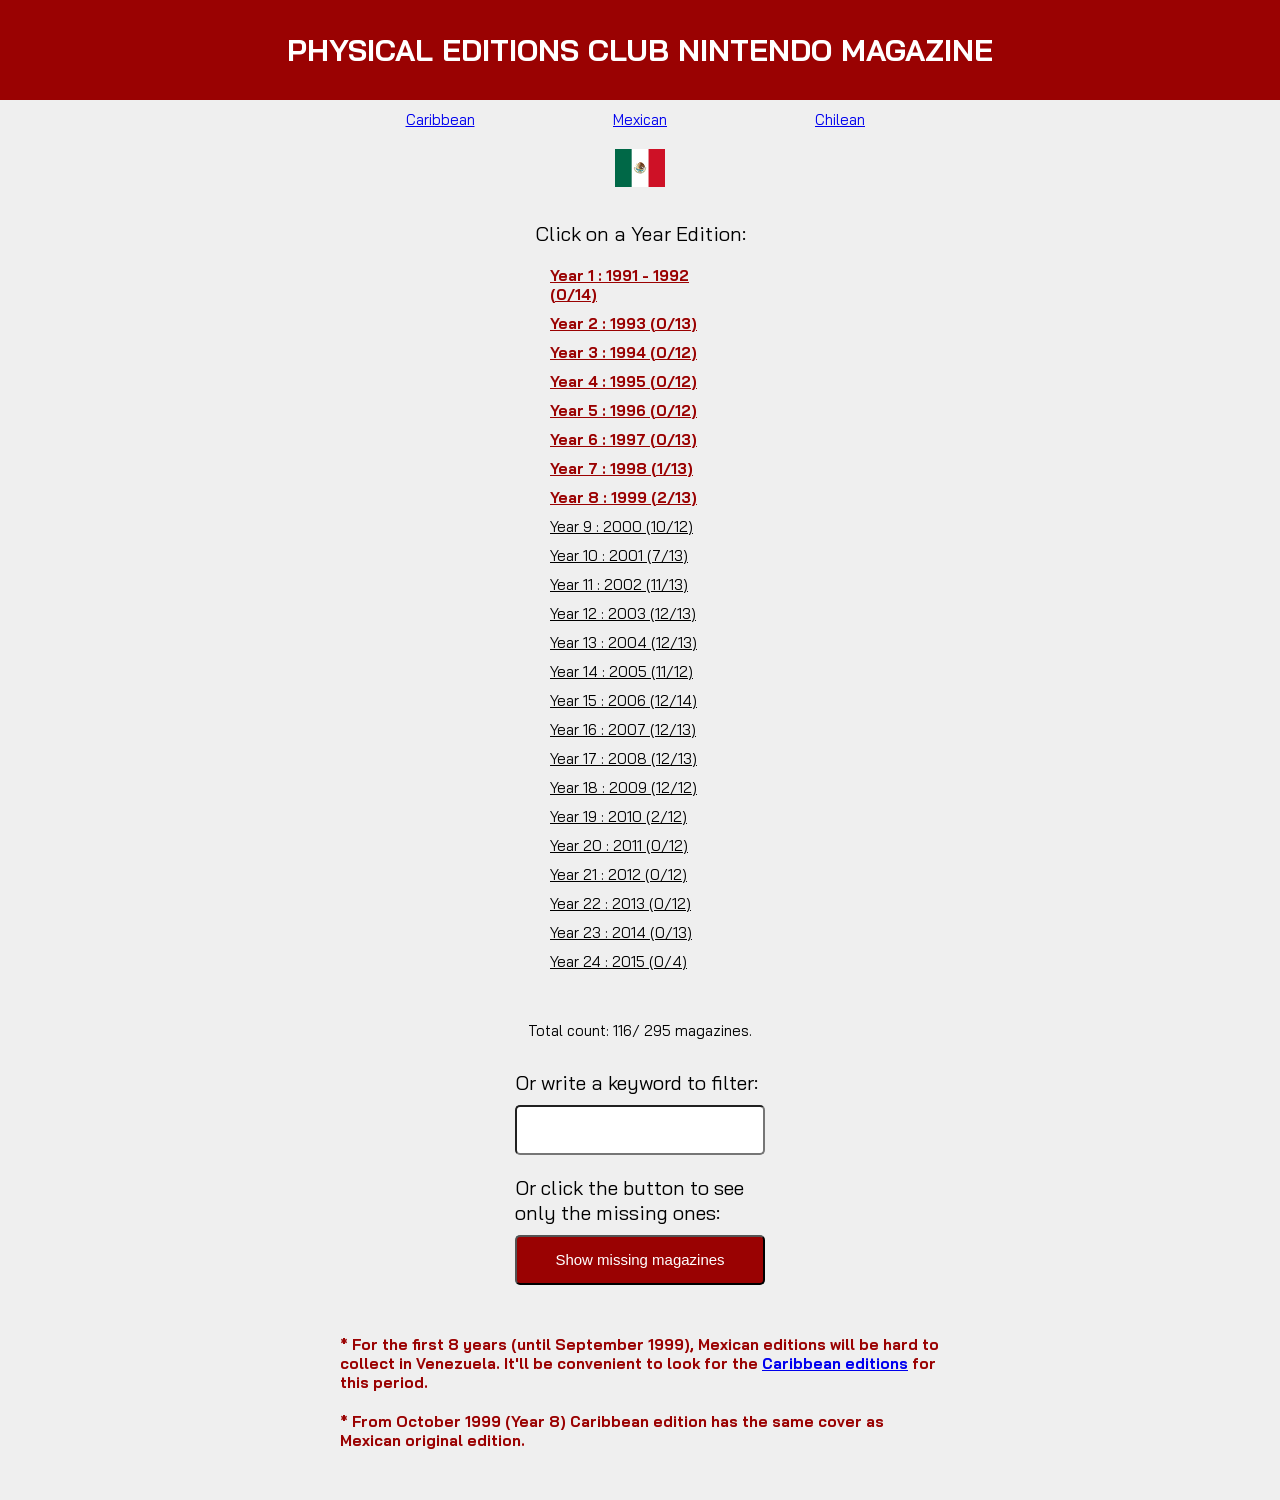
==== index.html @ b3091d08 "Deleting unnecessary styles files." ====
<!DOCTYPE html>
<html lang="en">
<head>
    <meta charset="UTF-8">
    <meta http-equiv="X-UA-Compatible" content="ie=edge">
    <meta name="viewport" content="width=device-width, initial-scale=1.0">
    <meta name="description" content="Web App to control the inventory of physical verions of the Club Nintendo Magazine.">
	<meta name= "robots" content= "index, follow">
    <title>Club Nintendo Magazine Inventory</title>
    <link rel="preconnect" href="https://fonts.googleapis.com">
    <link rel="preconnect" href="https://fonts.gstatic.com" crossorigin>
    <link href="https://fonts.googleapis.com/css2?family=Bai+Jamjuree&display=swap" rel="stylesheet">
    <link rel="stylesheet" href="./styles/index.css">
    <link rel="stylesheet" href="./components/menu.css">
    <link href="./styles/tablets.css" media="screen and (min-width: 700px)" type="text/css" rel="stylesheet" />
</head>
<body>
    <main>
        <h1>PHYSICAL EDITIONS CLUB NINTENDO MAGAZINE</h1>
        <section id="editions_menu">

        </section>
        <section>
            <div class="flag-container">
                <img src="./flags/mx.svg" alt="mexican flag">
            </div>
        </section>
        <section class="section1">
            <p>Click on a Year Edition:</p>
            <article id="years_container">
    
            </article>
            <article id="total_count_container">
                <p id="total_count">

                </p>
            </article>
            <article class="filter-container">
                <div>
                    <p>Or write a keyword to filter:</p>
                    <p>
                        <input type="text" id="search_input" name="">
                    </p>
                </div>
                <div class="btn-container">
                    <p>Or click the button to see only the missing ones:</p>
                    <p class="btn-p">
                        <button id="missing_magazines_btn">Show missing magazines</button>
                    </p>
                </div>
            </article>
        </section>
        <section class="section2">
            <h2 id="year"></h2>
            <article id="covers_container">
    
            </article>
        </section>
        <section class="section3">
            <article>
                <p class="covers-comment">* For the first 8 years (until September 1999), Mexican editions will be hard to collect in Venezuela. It'll be convenient to look for the <a href="./caribbean_collection/caribbean.html">Caribbean editions</a> for this period.</p>
                <p class="covers-comment">* From October 1999 (Year 8) Caribbean edition has the same cover as Mexican original edition.</p>
            </article>

        </section>
    </main>
    <script src="./components/menu.js"></script>
    <script type="module" src="./src/index.js"></script>
</body>
</html>
---- styles/index.css ----
* {
	box-sizing: border-box;
	margin: 0;
	padding: 0;
}

html {
	font-family: "Bai Jamjuree", sans-serif;
	font-size: 62.5%;
}

:root {
	--very-light-gray:#efefef;
	--text-input-field: #F7F7F7;
	--hospital-green: #ACD982;
	--very-light-blue:#e9f1f8;
	--dark-blue: #252C5A;
	--light-blue: rgb(195, 244, 254);
	--white: #FFFFFF;
	--black: #000000;
	--medium-blue: #048ba3;
	--kind-pink: #f7e8e3;
	--dark-pink:  #f8879a;
	--background: #fcf9f9;

	--rojo-granate: #AB2A3E;
    --dark-red: rgb(154, 2, 2);
	--green: green;
	--verde-planta: #7eab2a;
	--verde-azulado: #2aab97;
	--morado-brillante: #562aab;
	--azul-brillante: #2a3eab;
	--granate-oscuro: #401017;

	--dark-orange: rgb(131, 86, 3);
	--light-orange: rgb(252, 231, 192);
	--dark-yellow: rgb(221, 221, 3);
	--light-yellow: rgb(252, 252, 176);

	--dark-grey: rgb(36, 36, 36);
	--light-grey: rgb(159, 157, 157);

	--granate-claro: #b73d4b;

	--ss: 1.2rem;
	--sm: 1.4rem;
	--md: 1.5rem;
	--lg: 2rem;
	--xlg: 2.4rem;
	--xxlg: 3.5rem;
	--xxxlg: 5.5rem;
}

main {
	width: 100%;
	font-size: var(--md);
    padding: 0 0 4rem;
    background-color: var(--very-light-gray);
}

h1, h2 {
    text-align: center;
    align-content: center;
}

h1 {
    background-color: var(--dark-red);
    color: var(--white);
}

h2 {
    margin-top: 4rem;
    width: 30rem;
    margin: 0 auto;
    padding: 1rem;
    border-bottom: 0.1rem solid var(--dark-red);
}

article {
    width: 30rem;
    margin: 0 auto;
    border-radius: 0.5rem;
    padding-bottom: 1rem;
}

ul {
    width: 20rem;
    margin: 0 auto;
    list-style: none;
    margin-top: 2rem;
}

ul li {
    width: 18rem;
    margin: 0 auto;
    margin-top: 1rem;
    text-decoration: underline;
    cursor: pointer;
}

ul li:active {
    color: var(--dark-red);
}

.flag-container {
    text-align: center;
    padding: 1rem;
}

.flag-container img {
    width: 5rem;
    margin: 0 1rem;
}

.section1 {
    background-color: var(--very-light-gray);
    padding: 2rem 0;
}

.section1>p {
    width: 25rem;
    margin: 0 auto;
    text-align: center;
    font-size: var(--lg);
}

.section3 .covers-comment {
    font-size: var(--md);
    color: var(--dark-red);
    font-weight: bold;
    margin-top: 2rem;
}

#years_container ul li:nth-child(-n+8) {
    color: var(--dark-red);
    font-weight: bold;
}

#total_count_container {
    margin-top: 4rem;
}

#total_count {
    text-align: center;
}

.filter-container, .filter-container .btn-container {
    margin-top: 2rem;
}

.filter-container div {
    width: 25rem;
    margin: 0 auto;
}

.filter-container div p:first-child {
    font-size: var(--lg);
}

.btn-p {
    text-align: center;
    margin-top: 1rem;
}

#missing_magazines_btn {
    width: 100%;
    height: 5rem;
    border-radius: 0.5rem;
    padding: 0.5rem;
    font-size: var(--md);
    background-color: var(--dark-red);
    color: var(--white);
    cursor: pointer;
}

#search_input {
    width: 100%;
    height: 5rem;
    border-radius: 0.5rem;
    padding: 0.5rem;
    font-size: var(--md);
    margin-top: 1rem;
}

.section2 {
    display: none;
    padding: 2rem 0;
    background-color: var(--white);
}

#covers_container {
    margin: 0 auto;
    margin-top: 2rem;
    display: grid;
    grid-template-columns: 1fr 1fr;
    gap: 1rem;
}

#covers_container div {
    width: 13rem;
    height: 28rem;
    text-align: center;
    align-content: top;
    margin: 0 auto;
    padding: 1rem;
    border-radius: 0.5rem;
    background-color: var(--very-light-gray);
}

#covers_container div img {
    width: 10rem;
    height: 13.3rem;
    border-radius: 0.5rem;
}

#covers_container div p {
    width: 10rem;
    font-size: var(--sm);
    text-align: start;
}
---- components/menu.css ----
#editions_menu {
    display: grid;
    grid-template-columns: 1fr 1fr 1fr;
    margin: 0 auto;
}

#editions_menu div {
    text-align: center;
}

@media screen and (min-width: 700px) {
    #editions_menu  {
        width: 60rem;
    }
    #editions_menu div {
        padding: 1rem;
    }
}
---- styles/tablets.css ----
h1 {
    height: 10rem;
}

article {
    width: 60rem;

}

#covers_container {
    grid-template-columns: 1fr 1fr 1fr;

}

#covers_container div {
    width: 20rem;
    height: 35rem;
}

#covers_container div img {
    width: 17rem;
    height: 22.61rem;
}

#covers_container div p {
    width: 17rem;
}
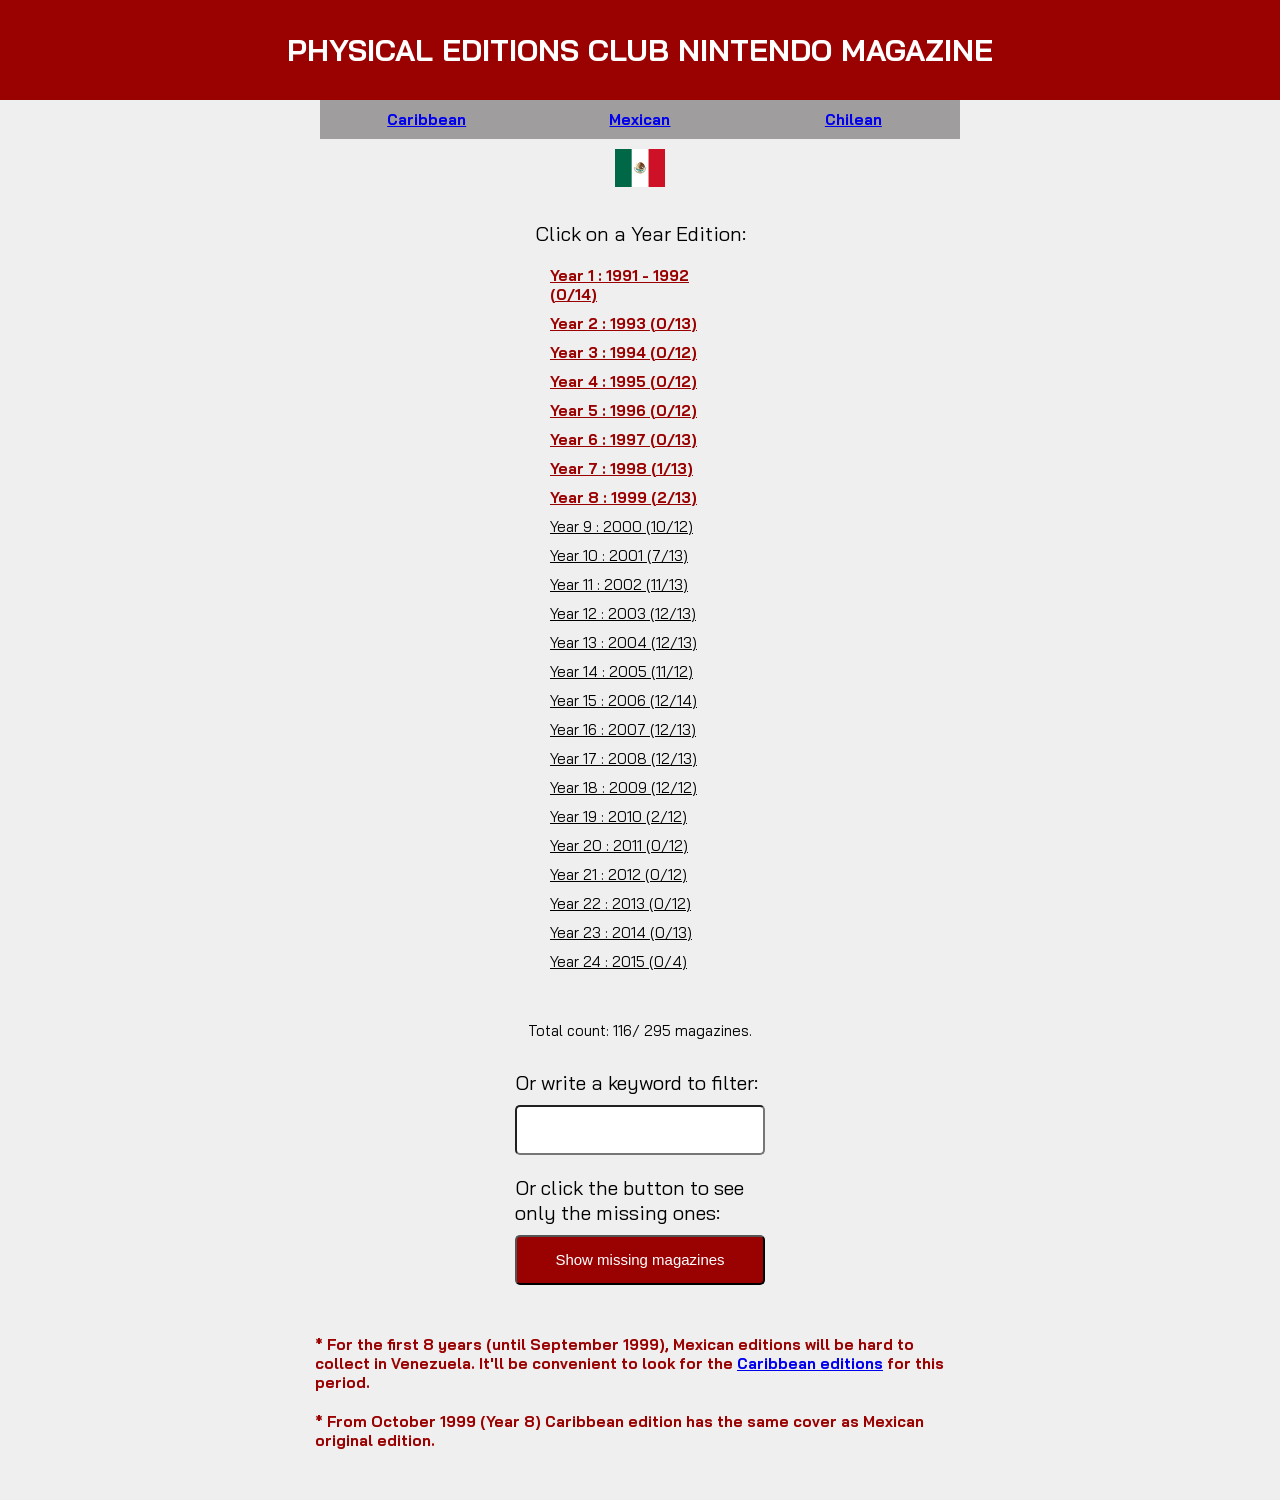
==== commit 4fdf0b24: "Making the menu sticky and aplying styles." ====
--- a/index.html
+++ b/index.html
@@ -18,7 +18,7 @@
     <main>
         <h1>PHYSICAL EDITIONS CLUB NINTENDO MAGAZINE</h1>
         <section id="editions_menu">
-
+            <!-- This is the container of my component -->
         </section>
         <section>
             <div class="flag-container">
--- a/components/menu.css
+++ b/components/menu.css
@@ -2,17 +2,19 @@
     display: grid;
     grid-template-columns: 1fr 1fr 1fr;
     margin: 0 auto;
+    position: sticky;
+    top: 0;
+    background-color: var(--light-grey);
+    font-weight: bold;
 }
 
 #editions_menu div {
     text-align: center;
+    padding: 1rem;
 }
 
 @media screen and (min-width: 700px) {
     #editions_menu  {
-        width: 60rem;
-    }
-    #editions_menu div {
-        padding: 1rem;
+        width: 64rem;
     }
 }
--- a/styles/tablets.css
+++ b/styles/tablets.css
@@ -3,8 +3,7 @@
 }
 
 article {
-    width: 60rem;
-
+    width: 65rem;
 }
 
 #covers_container {
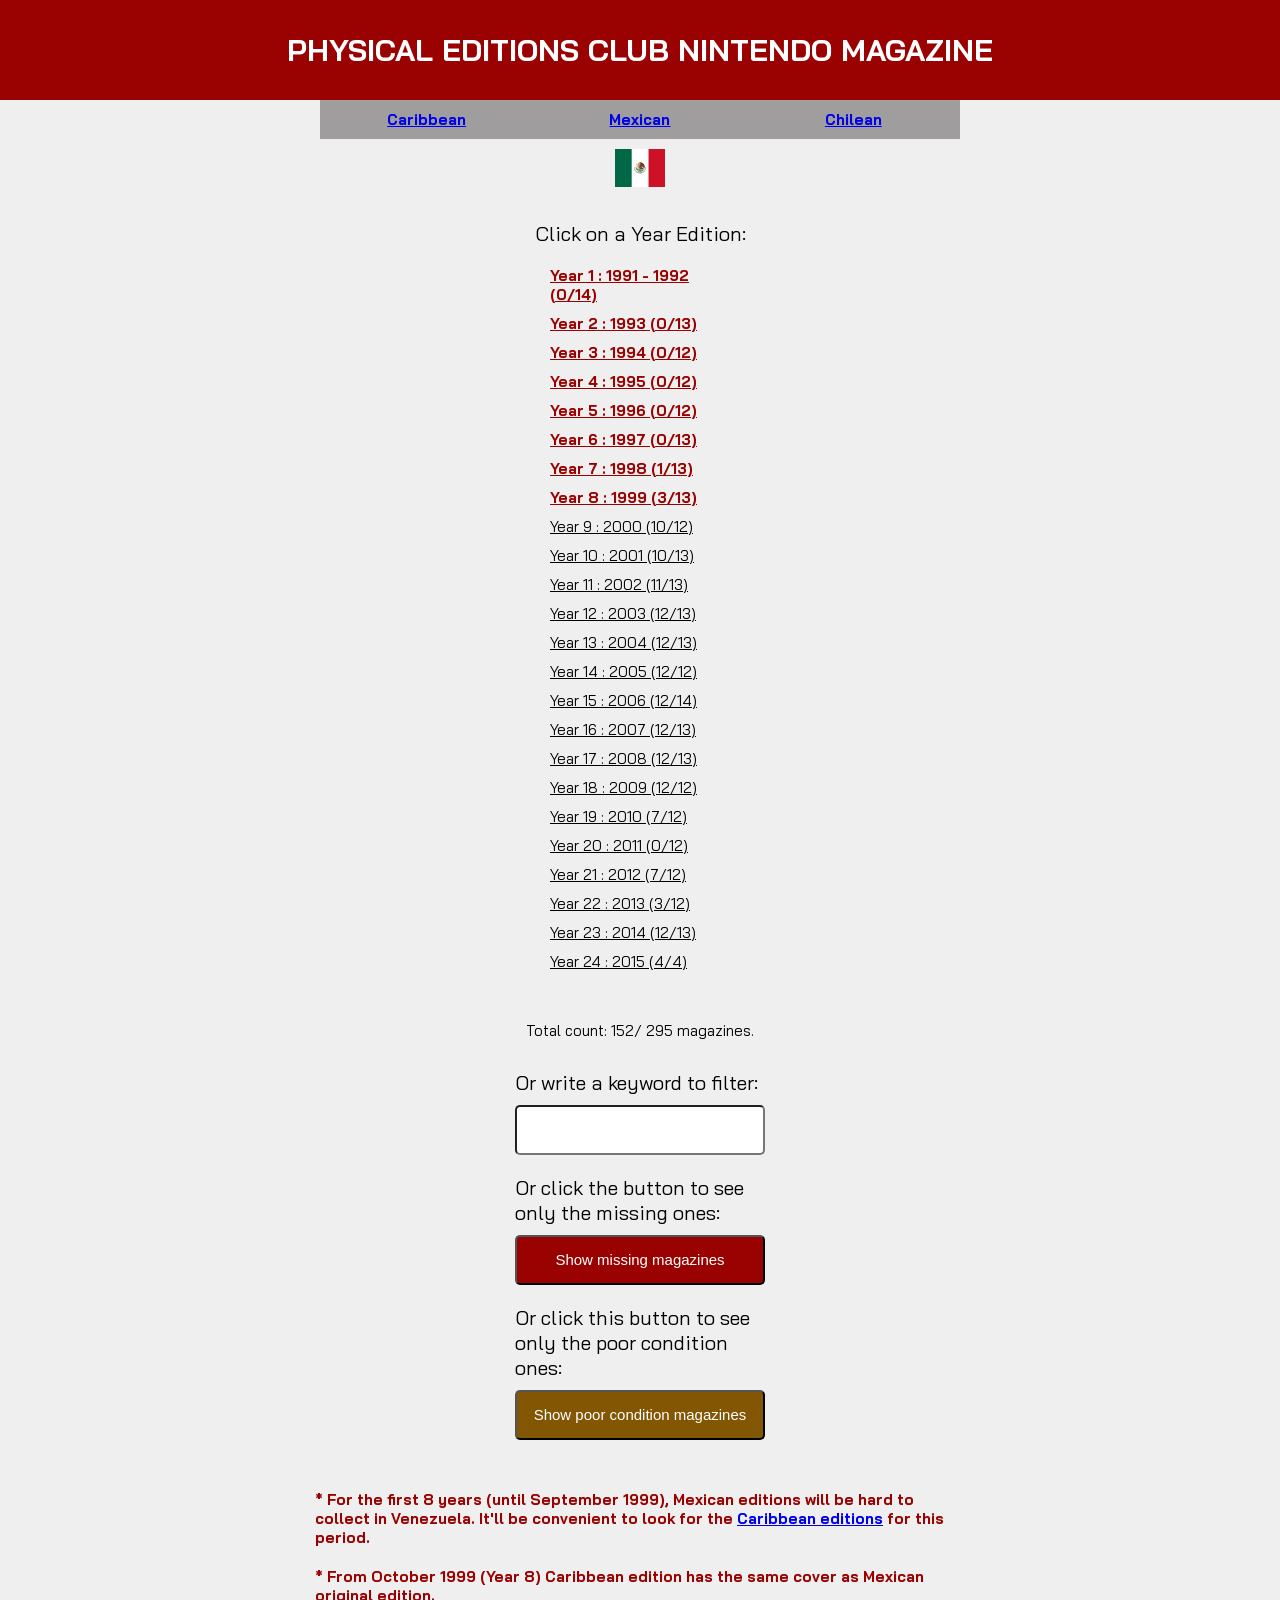
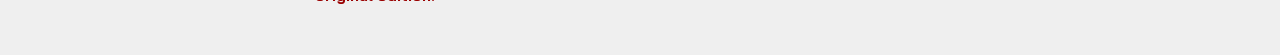
==== commit 7c8499ae: "Replacing webp imgs for jpg. Modifying the code not needing the conditional for the img extension. A" ====
--- a/index.html
+++ b/index.html
@@ -48,6 +48,12 @@
                         <button id="missing_magazines_btn">Show missing magazines</button>
                     </p>
                 </div>
+                <div class="btn-container">
+                    <p>Or click this button to see only the poor condition ones:</p>
+                    <p class="btn-p">
+                        <button id="poor_magazines_btn">Show poor condition magazines</button>
+                    </p>
+                </div>
             </article>
         </section>
         <section class="section2">
--- a/styles/index.css
+++ b/styles/index.css
@@ -173,6 +173,17 @@
     cursor: pointer;
 }
 
+#poor_magazines_btn {
+    width: 100%;
+    height: 5rem;
+    border-radius: 0.5rem;
+    padding: 0.5rem;
+    font-size: var(--md);
+    background-color: var(--dark-orange);
+    color: var(--white);
+    cursor: pointer;
+}
+
 #search_input {
     width: 100%;
     height: 5rem;
@@ -198,7 +209,7 @@
 
 #covers_container div {
     width: 13rem;
-    height: 28rem;
+    min-height: 28rem;
     text-align: center;
     align-content: top;
     margin: 0 auto;
@@ -218,3 +229,7 @@
     font-size: var(--sm);
     text-align: start;
 }
+
+#covers_container div p:nth-child(6) {
+    margin-top: 1rem;
+}
--- a/styles/tablets.css
+++ b/styles/tablets.css
@@ -13,7 +13,7 @@
 
 #covers_container div {
     width: 20rem;
-    height: 35rem;
+    min-height: 35rem;
 }
 
 #covers_container div img {
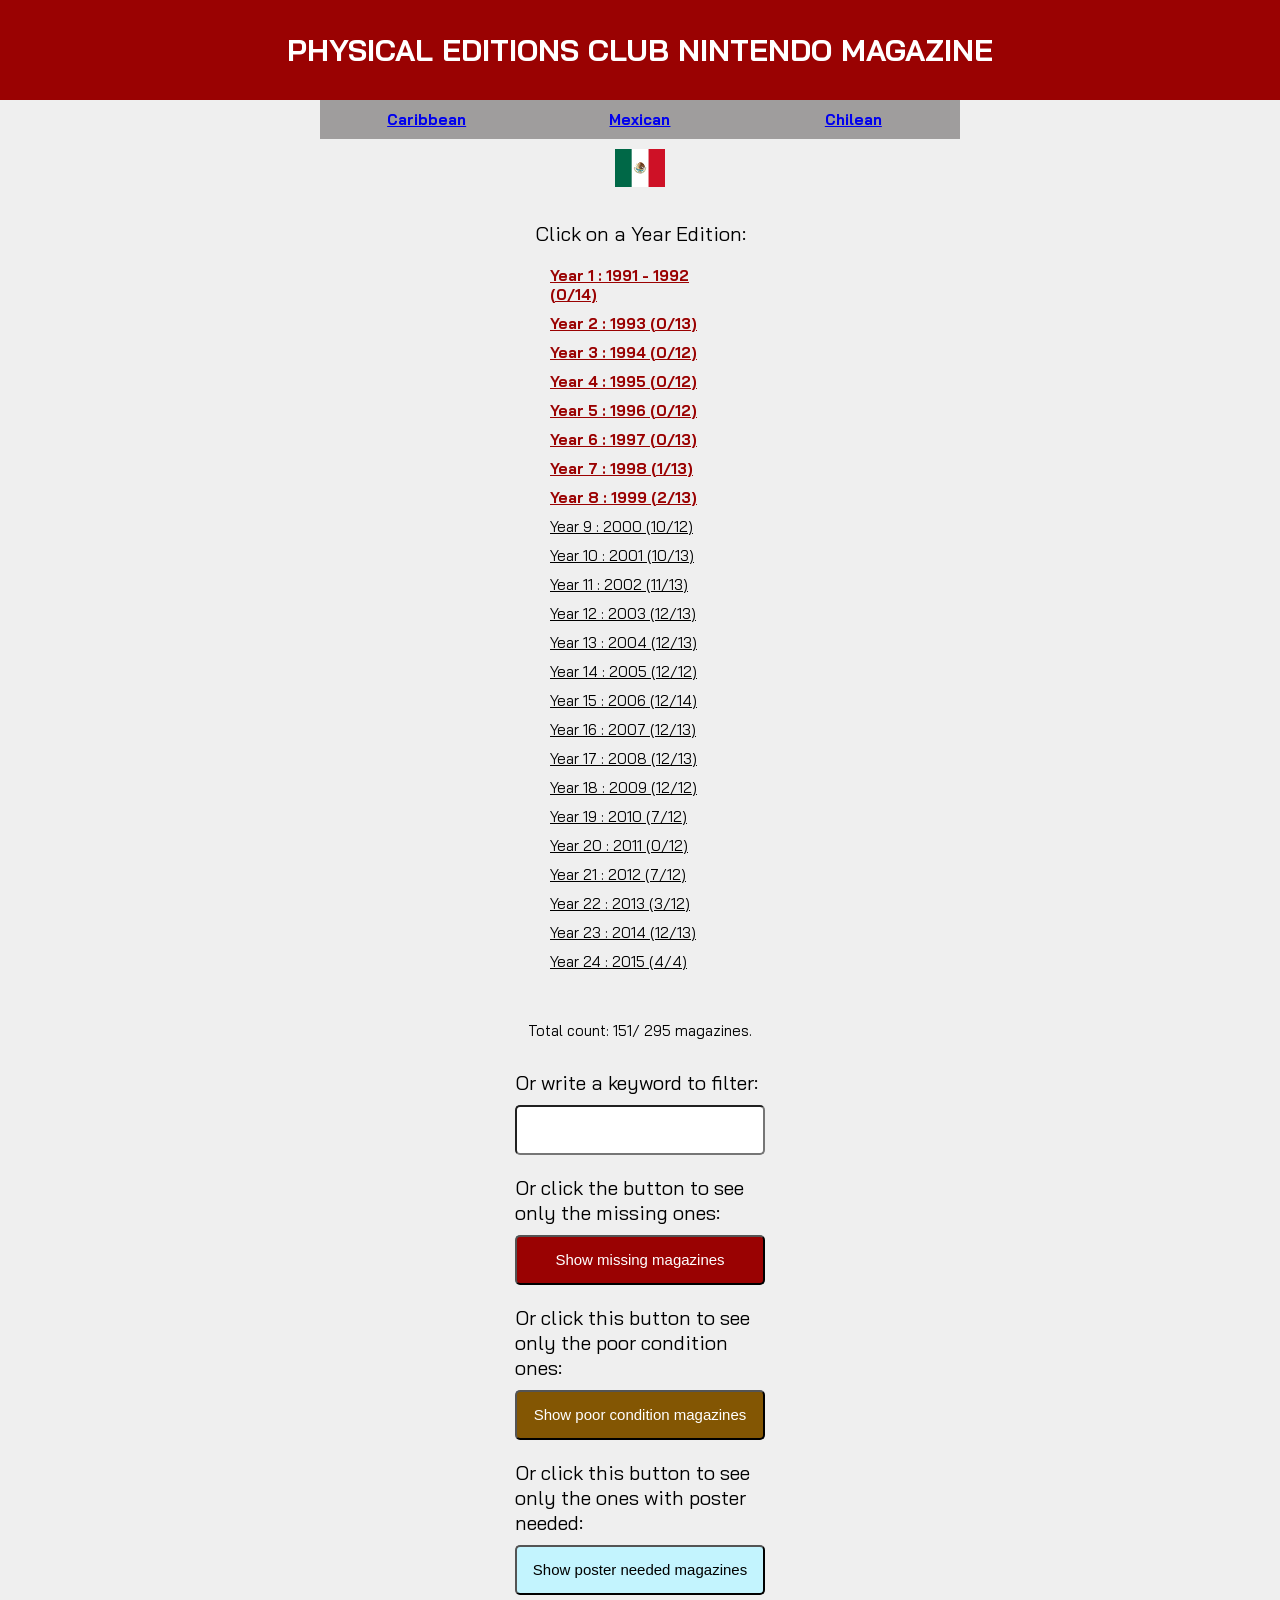
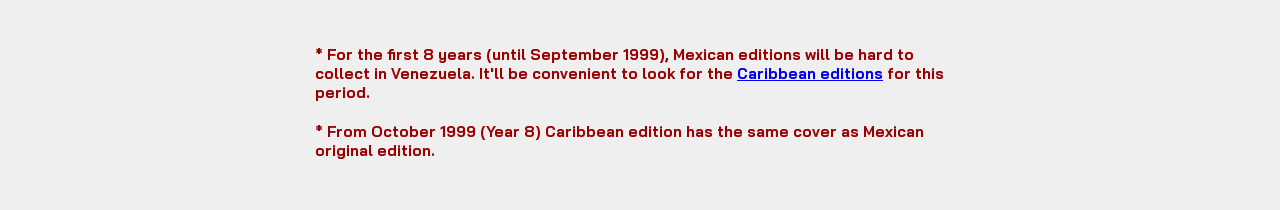
==== commit e78a3955: "Adding a button with the function to show only magazines with mssing poster." ====
--- a/index.html
+++ b/index.html
@@ -54,6 +54,12 @@
                         <button id="poor_magazines_btn">Show poor condition magazines</button>
                     </p>
                 </div>
+                <div class="btn-container">
+                    <p>Or click this button to see only the ones with poster needed:</p>
+                    <p class="btn-p">
+                        <button id="poster_magazines_btn">Show poster needed magazines</button>
+                    </p>
+                </div>
             </article>
         </section>
         <section class="section2">
--- a/styles/index.css
+++ b/styles/index.css
@@ -184,6 +184,16 @@
     cursor: pointer;
 }
 
+#poster_magazines_btn {
+    width: 100%;
+    height: 5rem;
+    border-radius: 0.5rem;
+    padding: 0.5rem;
+    font-size: var(--md);
+    background-color: var(--light-blue);
+    cursor: pointer;
+}
+
 #search_input {
     width: 100%;
     height: 5rem;
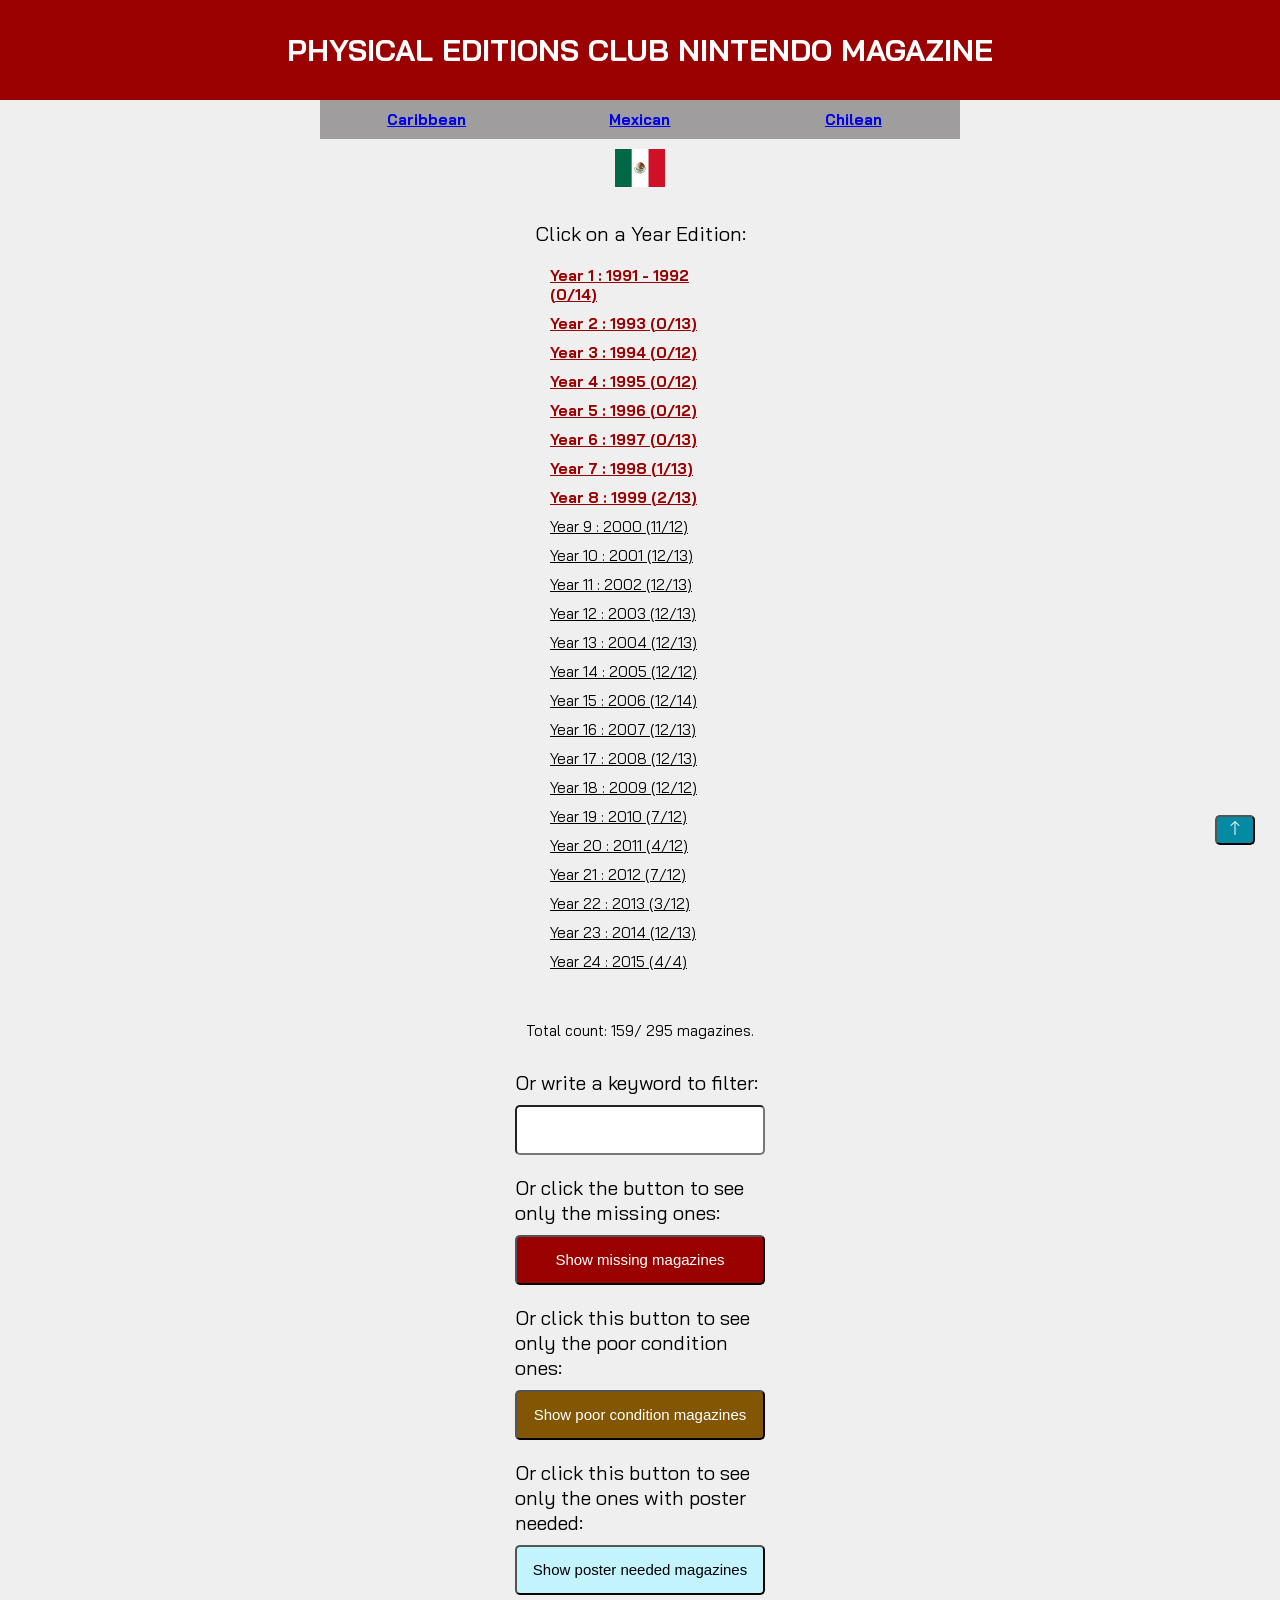
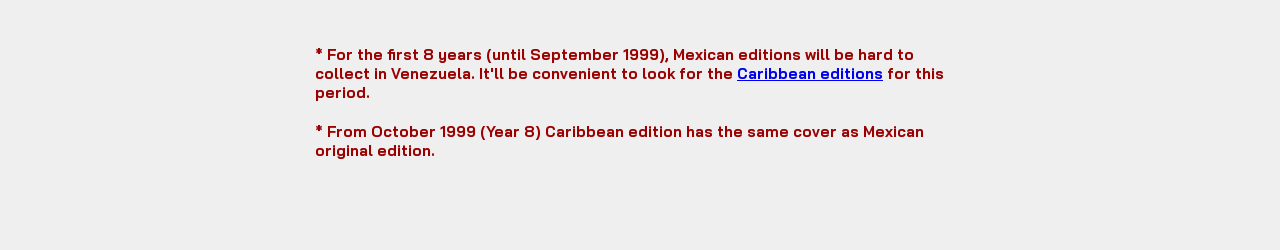
==== commit 4c15b427: "Creating a componente for a button to scroll up." ====
--- a/index.html
+++ b/index.html
@@ -11,14 +11,15 @@
     <link rel="preconnect" href="https://fonts.gstatic.com" crossorigin>
     <link href="https://fonts.googleapis.com/css2?family=Bai+Jamjuree&display=swap" rel="stylesheet">
     <link rel="stylesheet" href="./styles/index.css">
-    <link rel="stylesheet" href="./components/menu.css">
+    <link rel="stylesheet" href="./components/menu/menu.css">
+    <link rel="stylesheet" href="./components/ScrollButton/scrollButton.css">
     <link href="./styles/tablets.css" media="screen and (min-width: 700px)" type="text/css" rel="stylesheet" />
 </head>
 <body>
     <main>
         <h1>PHYSICAL EDITIONS CLUB NINTENDO MAGAZINE</h1>
         <section id="editions_menu">
-            <!-- This is the container of my component -->
+            <!-- This is the container of my menu component -->
         </section>
         <section>
             <div class="flag-container">
@@ -75,8 +76,12 @@
             </article>
 
         </section>
+        <section id="scroll_btn_container">
+            <!-- This is the container of my scroll button component -->
+        </section>
     </main>
-    <script src="./components/menu.js"></script>
+    <script src="./components/menu/menu.js"></script>
+    <script src="./components/ScrollButton/ScrollButton.js"></script>
     <script type="module" src="./src/index.js"></script>
 </body>
 </html>
--- a/styles/index.css
+++ b/styles/index.css
@@ -218,7 +218,7 @@
 }
 
 #covers_container div {
-    width: 13rem;
+    width: 14.5rem;
     min-height: 28rem;
     text-align: center;
     align-content: top;
@@ -229,13 +229,13 @@
 }
 
 #covers_container div img {
-    width: 10rem;
-    height: 13.3rem;
+    width: 12.5rem;
+    height: 16.625rem;
     border-radius: 0.5rem;
 }
 
 #covers_container div p {
-    width: 10rem;
+    width: 100%;
     font-size: var(--sm);
     text-align: start;
 }
--- a/components/menu/menu.css
+++ b/components/menu/menu.css
@@ -0,0 +1,20 @@
+#editions_menu {
+    display: grid;
+    grid-template-columns: 1fr 1fr 1fr;
+    margin: 0 auto;
+    position: sticky;
+    top: 0;
+    background-color: var(--light-grey);
+    font-weight: bold;
+}
+
+#editions_menu div {
+    text-align: center;
+    padding: 1rem;
+}
+
+@media screen and (min-width: 700px) {
+    #editions_menu  {
+        width: 64rem;
+    }
+}
--- a/components/ScrollButton/scrollButton.css
+++ b/components/ScrollButton/scrollButton.css
@@ -0,0 +1,16 @@
+#scroll_btn_container {
+    text-align: end;
+    padding: 0.5rem;
+    position: sticky;
+    bottom: 5rem;
+    margin-right: 2rem;
+}
+
+#scroll_btn_container button {
+    width: 4rem;
+    height: 3rem;
+    border-radius: 0.5rem;
+    background-color: var(--medium-blue);
+    color: var(--white);
+    font-weight: bold;
+}
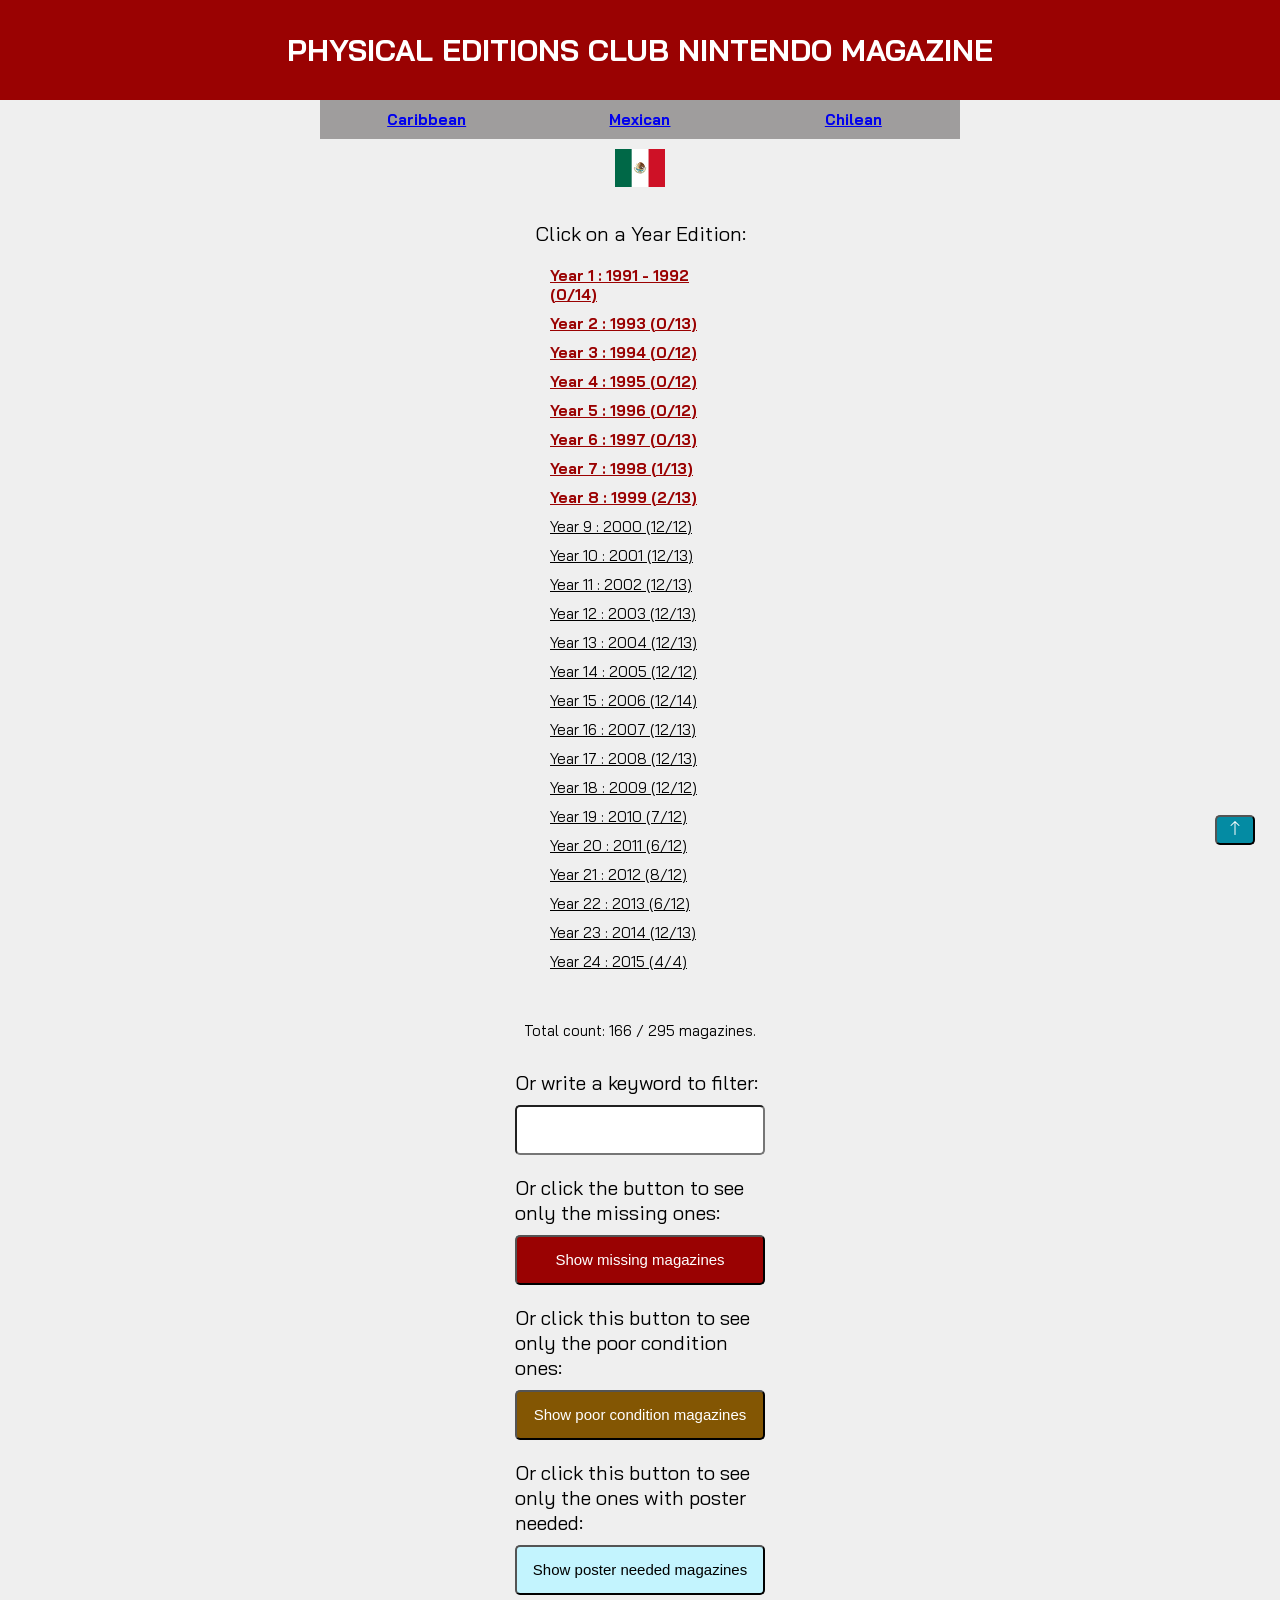
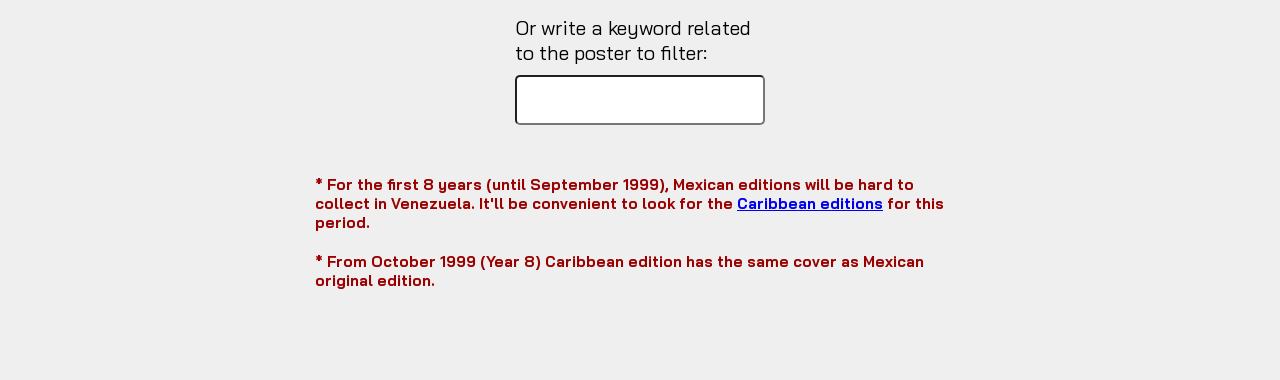
==== commit d8dd0d5d: "Creating a function to search by poster. Added only to the main page so far." ====
--- a/index.html
+++ b/index.html
@@ -61,6 +61,12 @@
                         <button id="poster_magazines_btn">Show poster needed magazines</button>
                     </p>
                 </div>
+                <div class="btn-container">
+                    <p>Or write a keyword related to the poster to filter:</p>
+                    <p>
+                        <input type="text" id="search_poster_input" name="">
+                    </p>
+                </div>
             </article>
         </section>
         <section class="section2">
--- a/styles/index.css
+++ b/styles/index.css
@@ -194,7 +194,7 @@
     cursor: pointer;
 }
 
-#search_input {
+#search_input, #search_poster_input {
     width: 100%;
     height: 5rem;
     border-radius: 0.5rem;
@@ -234,6 +234,13 @@
     border-radius: 0.5rem;
 }
 
+#covers_container div p img {
+    width: 2rem;
+    height: 1.5rem;
+    border-radius: 0;
+    margin-left: 0.5rem;
+}
+
 #covers_container div p {
     width: 100%;
     font-size: var(--sm);
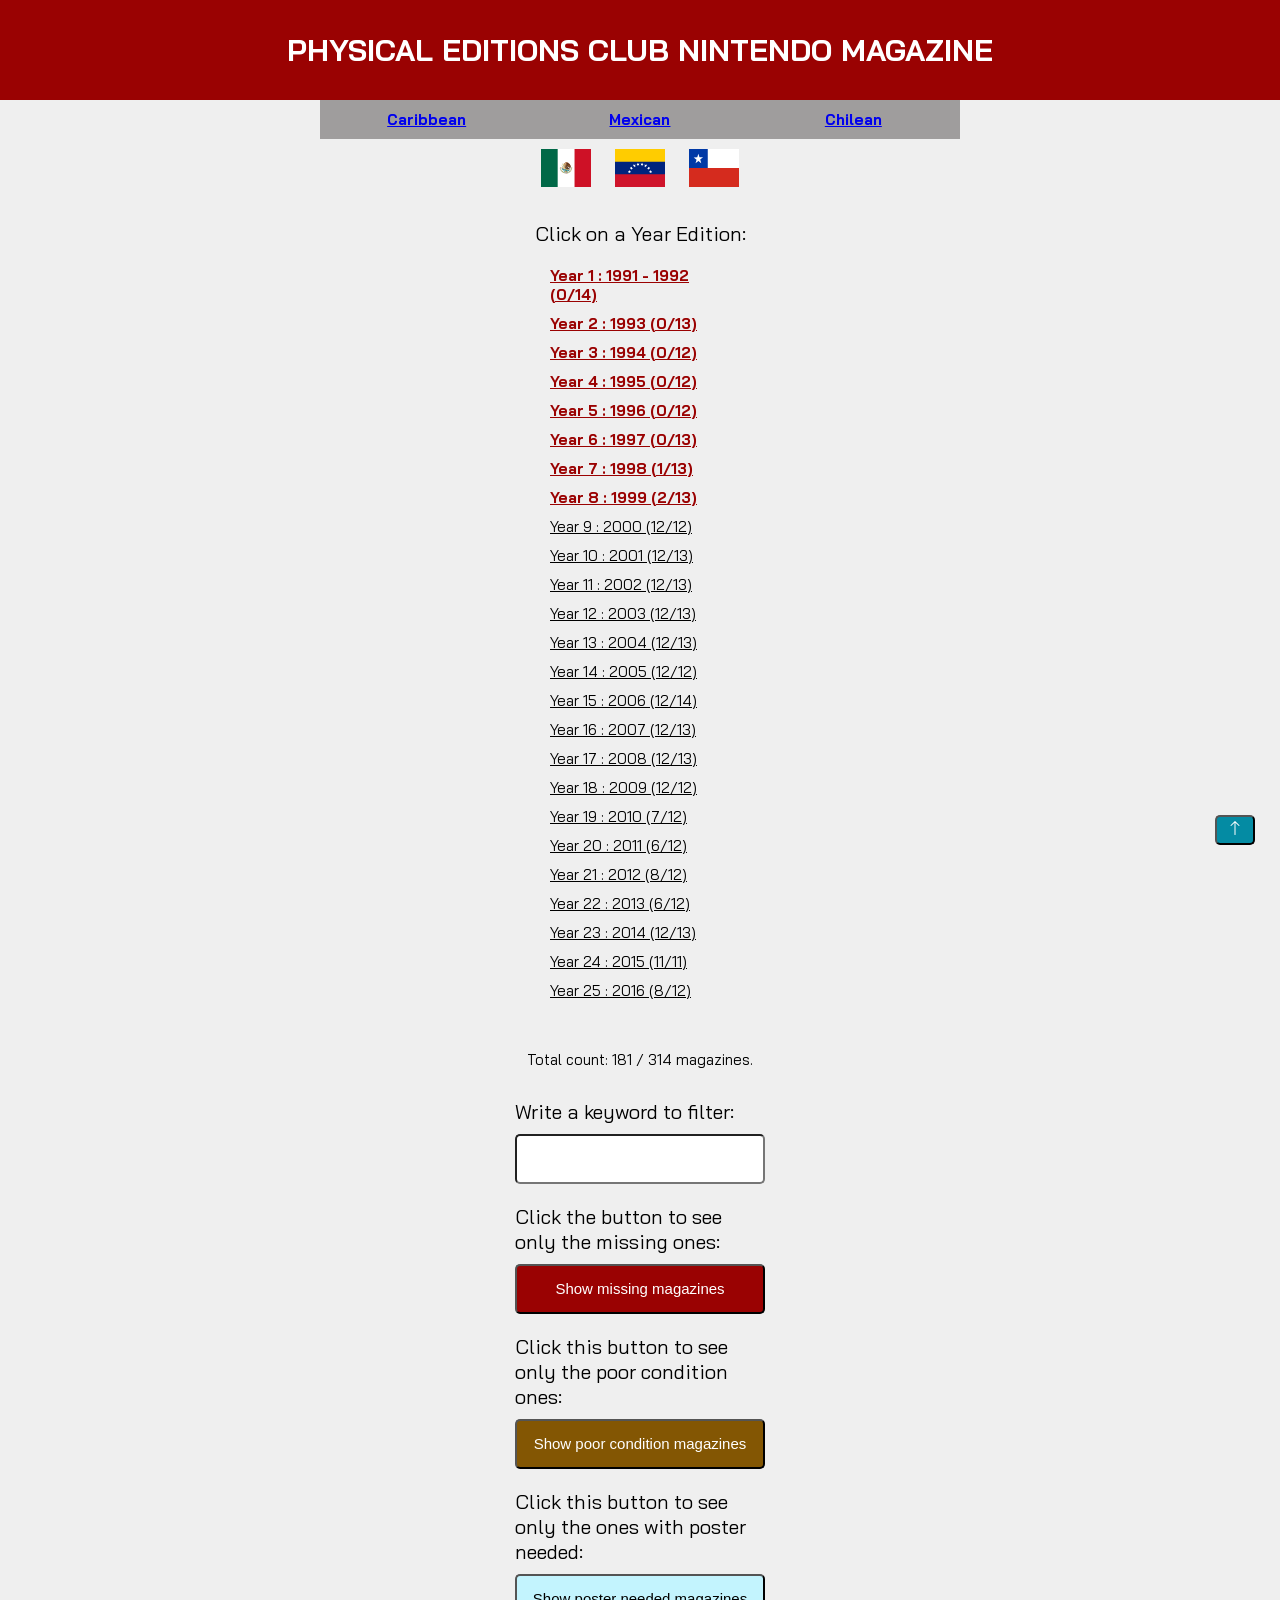
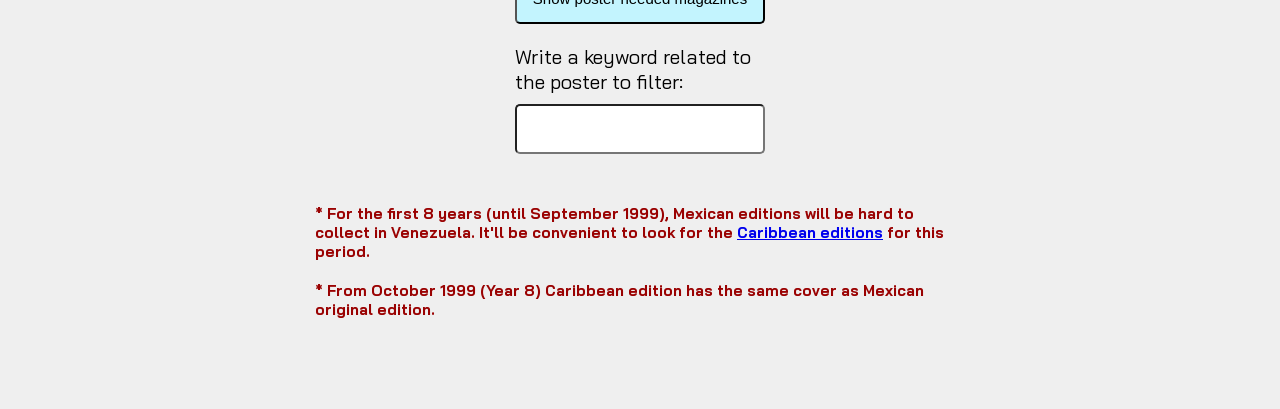
==== commit 59fae15f: "Just improving some text." ====
--- a/index.html
+++ b/index.html
@@ -24,6 +24,8 @@
         <section>
             <div class="flag-container">
                 <img src="./flags/mx.svg" alt="mexican flag">
+                <img src="./flags/ve.svg" alt="venezuelan flag">
+                <img src="./flags/cl.svg" alt="chilean flag">
             </div>
         </section>
         <section class="section1">
@@ -38,31 +40,31 @@
             </article>
             <article class="filter-container">
                 <div>
-                    <p>Or write a keyword to filter:</p>
+                    <p>Write a keyword to filter:</p>
                     <p>
                         <input type="text" id="search_input" name="">
                     </p>
                 </div>
                 <div class="btn-container">
-                    <p>Or click the button to see only the missing ones:</p>
+                    <p>Click the button to see only the missing ones:</p>
                     <p class="btn-p">
                         <button id="missing_magazines_btn">Show missing magazines</button>
                     </p>
                 </div>
                 <div class="btn-container">
-                    <p>Or click this button to see only the poor condition ones:</p>
+                    <p>Click this button to see only the poor condition ones:</p>
                     <p class="btn-p">
                         <button id="poor_magazines_btn">Show poor condition magazines</button>
                     </p>
                 </div>
                 <div class="btn-container">
-                    <p>Or click this button to see only the ones with poster needed:</p>
+                    <p>Click this button to see only the ones with poster needed:</p>
                     <p class="btn-p">
                         <button id="poster_magazines_btn">Show poster needed magazines</button>
                     </p>
                 </div>
                 <div class="btn-container">
-                    <p>Or write a keyword related to the poster to filter:</p>
+                    <p>Write a keyword related to the poster to filter:</p>
                     <p>
                         <input type="text" id="search_poster_input" name="">
                     </p>
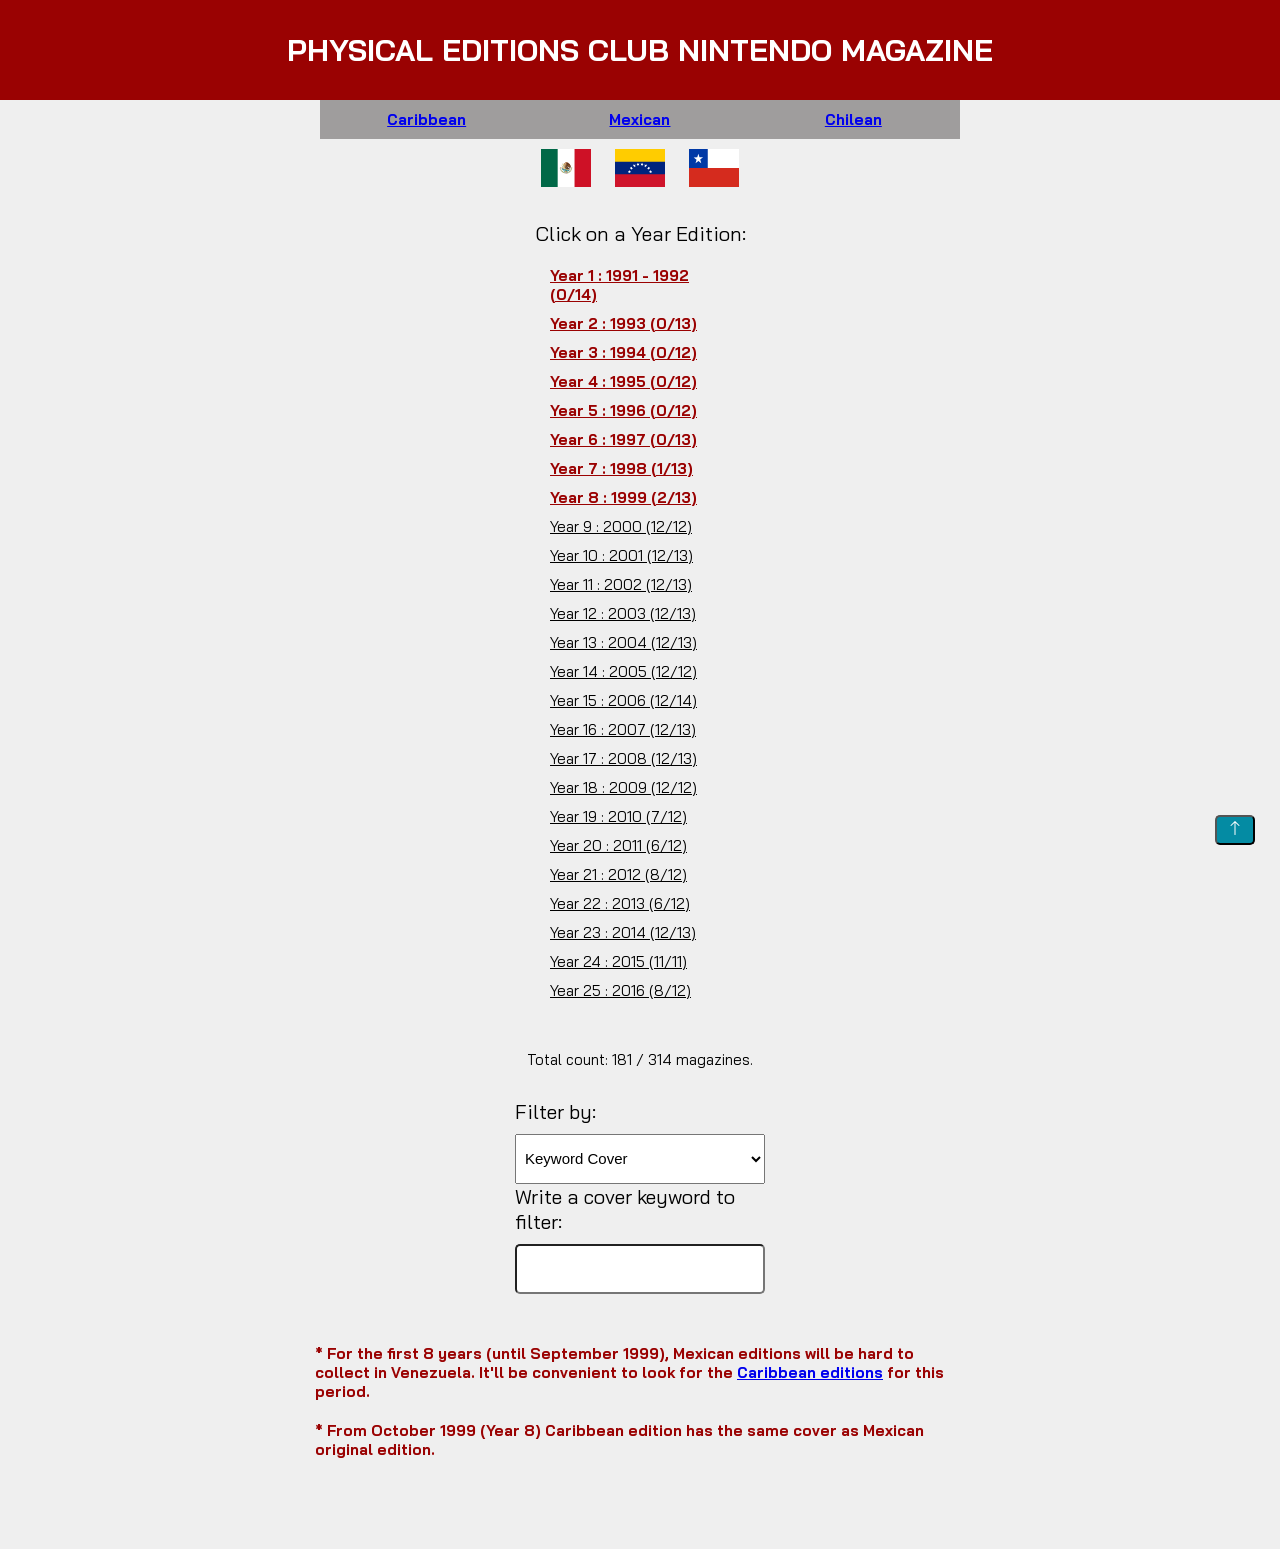
==== commit 44cf0fe7: "Adding a select to replace all the filter buttons." ====
--- a/index.html
+++ b/index.html
@@ -40,30 +40,22 @@
             </article>
             <article class="filter-container">
                 <div>
-                    <p>Write a keyword to filter:</p>
+                    <p>Filter by:</p>
+                    <select name="" id="filter_select">
+                        <option value="Portada">Keyword Cover</option>
+                        <option value="Faltantes">Missing Mags</option>
+                        <option value="Malas condiciones">Poor Conditions Mags</option>
+                        <option value="Posters faltantes">Missing Posters</option>
+                        <option value="Poster">Keyword Poster</option>
+                    </select>
+                </div>
+                <div class="cover">
+                    <p>Write a cover keyword to filter:</p>
                     <p>
                         <input type="text" id="search_input" name="">
                     </p>
                 </div>
-                <div class="btn-container">
-                    <p>Click the button to see only the missing ones:</p>
-                    <p class="btn-p">
-                        <button id="missing_magazines_btn">Show missing magazines</button>
-                    </p>
-                </div>
-                <div class="btn-container">
-                    <p>Click this button to see only the poor condition ones:</p>
-                    <p class="btn-p">
-                        <button id="poor_magazines_btn">Show poor condition magazines</button>
-                    </p>
-                </div>
-                <div class="btn-container">
-                    <p>Click this button to see only the ones with poster needed:</p>
-                    <p class="btn-p">
-                        <button id="poster_magazines_btn">Show poster needed magazines</button>
-                    </p>
-                </div>
-                <div class="btn-container">
+                <div class="btn-container poster">
                     <p>Write a keyword related to the poster to filter:</p>
                     <p>
                         <input type="text" id="search_poster_input" name="">
--- a/styles/index.css
+++ b/styles/index.css
@@ -157,41 +157,16 @@
     font-size: var(--lg);
 }
 
-.btn-p {
-    text-align: center;
-    margin-top: 1rem;
-}
-
-#missing_magazines_btn {
+select {
     width: 100%;
     height: 5rem;
-    border-radius: 0.5rem;
     padding: 0.5rem;
     font-size: var(--md);
-    background-color: var(--dark-red);
-    color: var(--white);
-    cursor: pointer;
-}
-
-#poor_magazines_btn {
-    width: 100%;
-    height: 5rem;
-    border-radius: 0.5rem;
-    padding: 0.5rem;
-    font-size: var(--md);
-    background-color: var(--dark-orange);
-    color: var(--white);
-    cursor: pointer;
-}
-
-#poster_magazines_btn {
-    width: 100%;
-    height: 5rem;
-    border-radius: 0.5rem;
-    padding: 0.5rem;
-    font-size: var(--md);
-    background-color: var(--light-blue);
-    cursor: pointer;
+    margin-top: 1rem;
+}
+
+.poster {
+    display: none;
 }
 
 #search_input, #search_poster_input {
